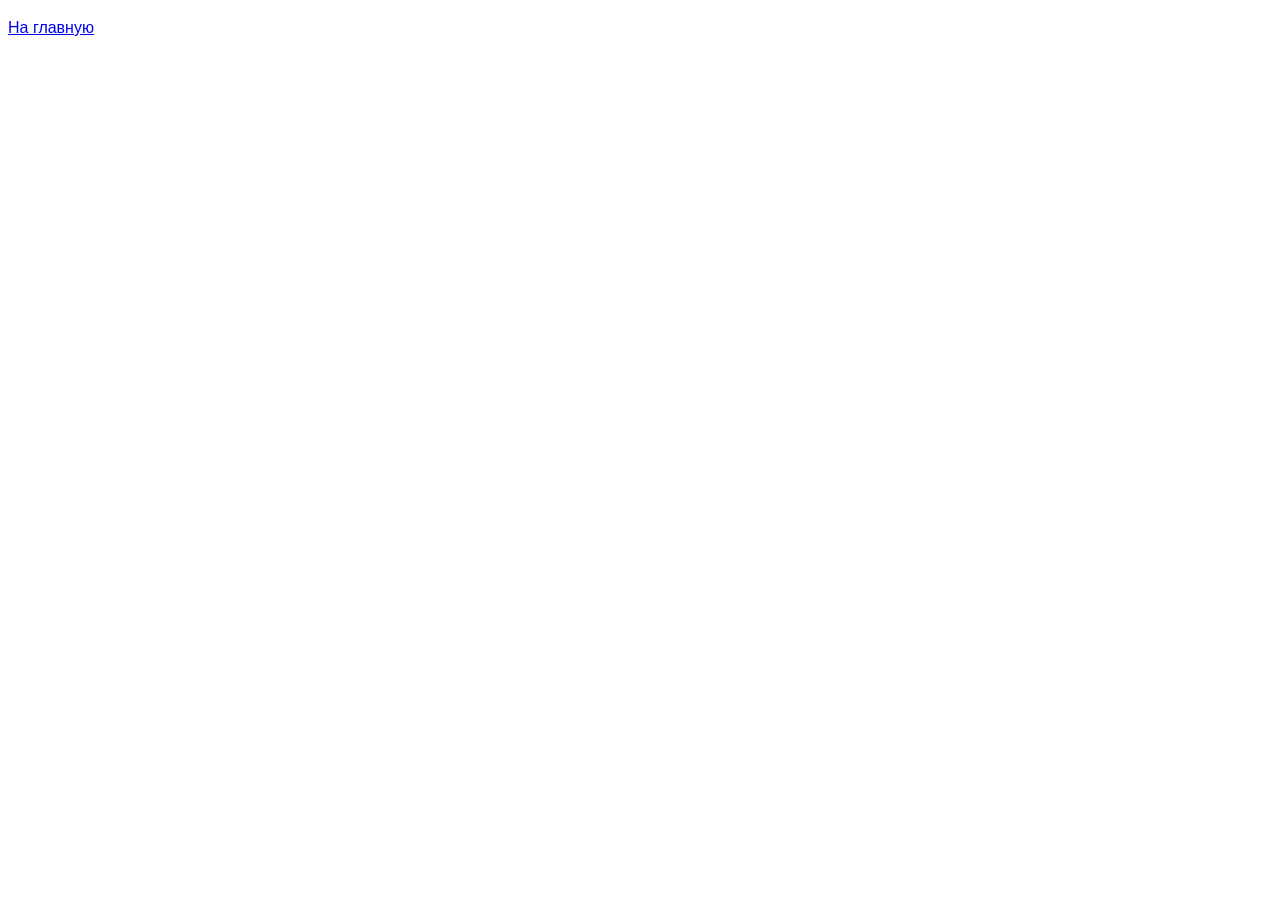
==== src/task-03.html @ cc2e6c1f "task.html" ====
<!DOCTYPE html>
<html lang="ru">
  <head>
    <meta charset="UTF-8" />
    <meta http-equiv="X-UA-Compatible" content="IE=edge" />
    <meta name="viewport" content="width=device-width, initial-scale=1.0" />
    <title>Задание 3</title>
    <style>
      body {
        font-family: -apple-system, BlinkMacSystemFont, "Segoe UI", Roboto,
          Oxygen, Ubuntu, Cantarell, "Open Sans", "Helvetica Neue", sans-serif;
        background-color: #fff;
        color: #424242;
        line-height: 1.5;
      }
    </style>
  </head>
  <body>
    <p><a href="index.html">На главную</a></p>

    <ul
      id="gallery"
      style="
        list-style: none;
        display: flex;
        align-items: center;
        flex-direction: column;
      "
    ></ul>

    <script src="js/task-03.js" type="module"></script>
  </body>
</html>
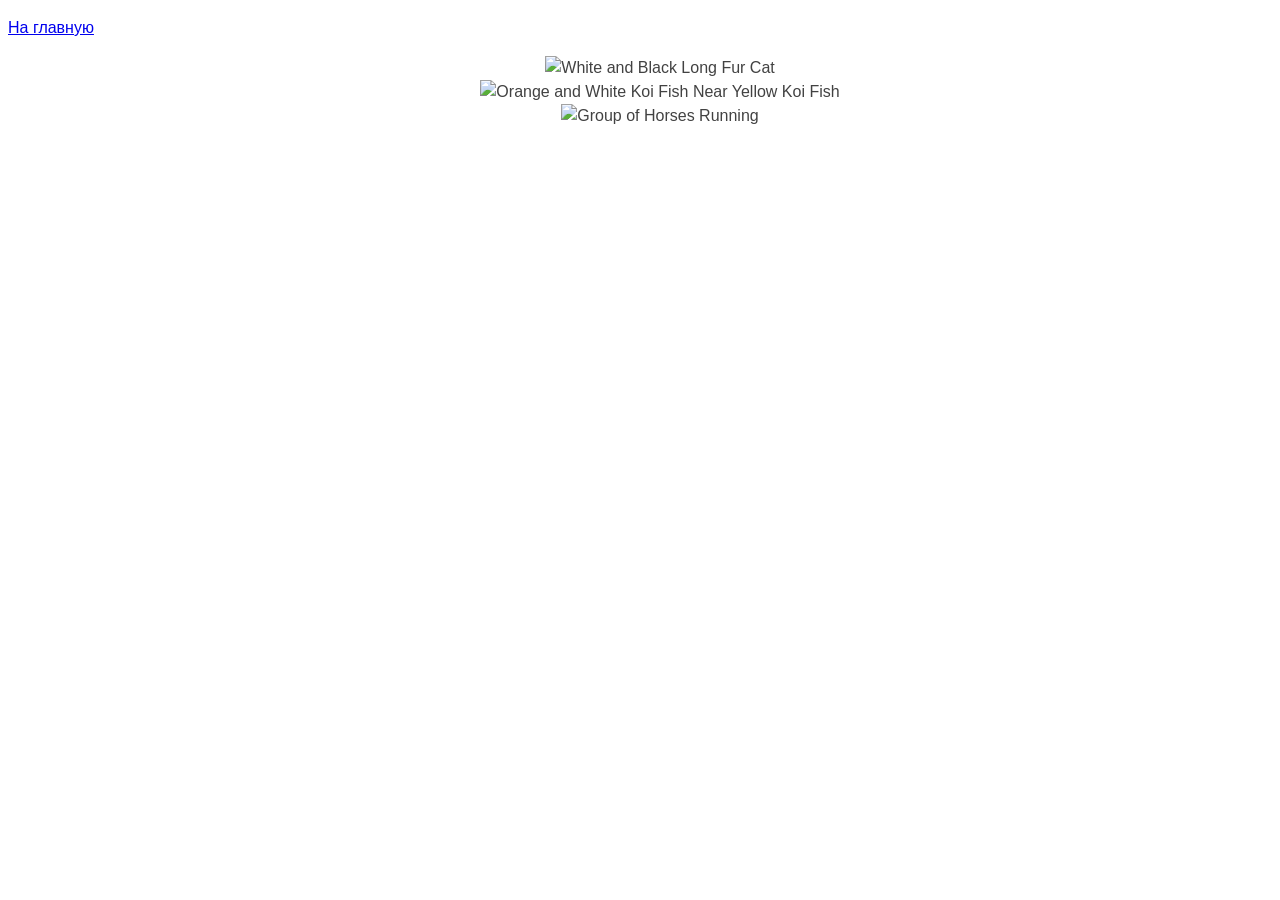
==== commit f34a8575: "Add css style" ====
--- a/src/task-03.html
+++ b/src/task-03.html
@@ -4,6 +4,7 @@
     <meta charset="UTF-8" />
     <meta http-equiv="X-UA-Compatible" content="IE=edge" />
     <meta name="viewport" content="width=device-width, initial-scale=1.0" />
+    <link rel="stylesheet" href="./css/task-3.css" />
     <title>Задание 3</title>
     <style>
       body {
@@ -18,15 +19,7 @@
   <body>
     <p><a href="index.html">На главную</a></p>
 
-    <ul
-      id="gallery"
-      style="
-        list-style: none;
-        display: flex;
-        align-items: center;
-        flex-direction: column;
-      "
-    ></ul>
+    <ul id="gallery"></ul>
 
     <script src="js/task-03.js" type="module"></script>
   </body>
--- a/src/css/task-3.css
+++ b/src/css/task-3.css
@@ -0,0 +1,6 @@
+#gallery {
+  list-style: none;
+  display: flex;
+  align-items: center;
+  flex-direction: column;
+}
